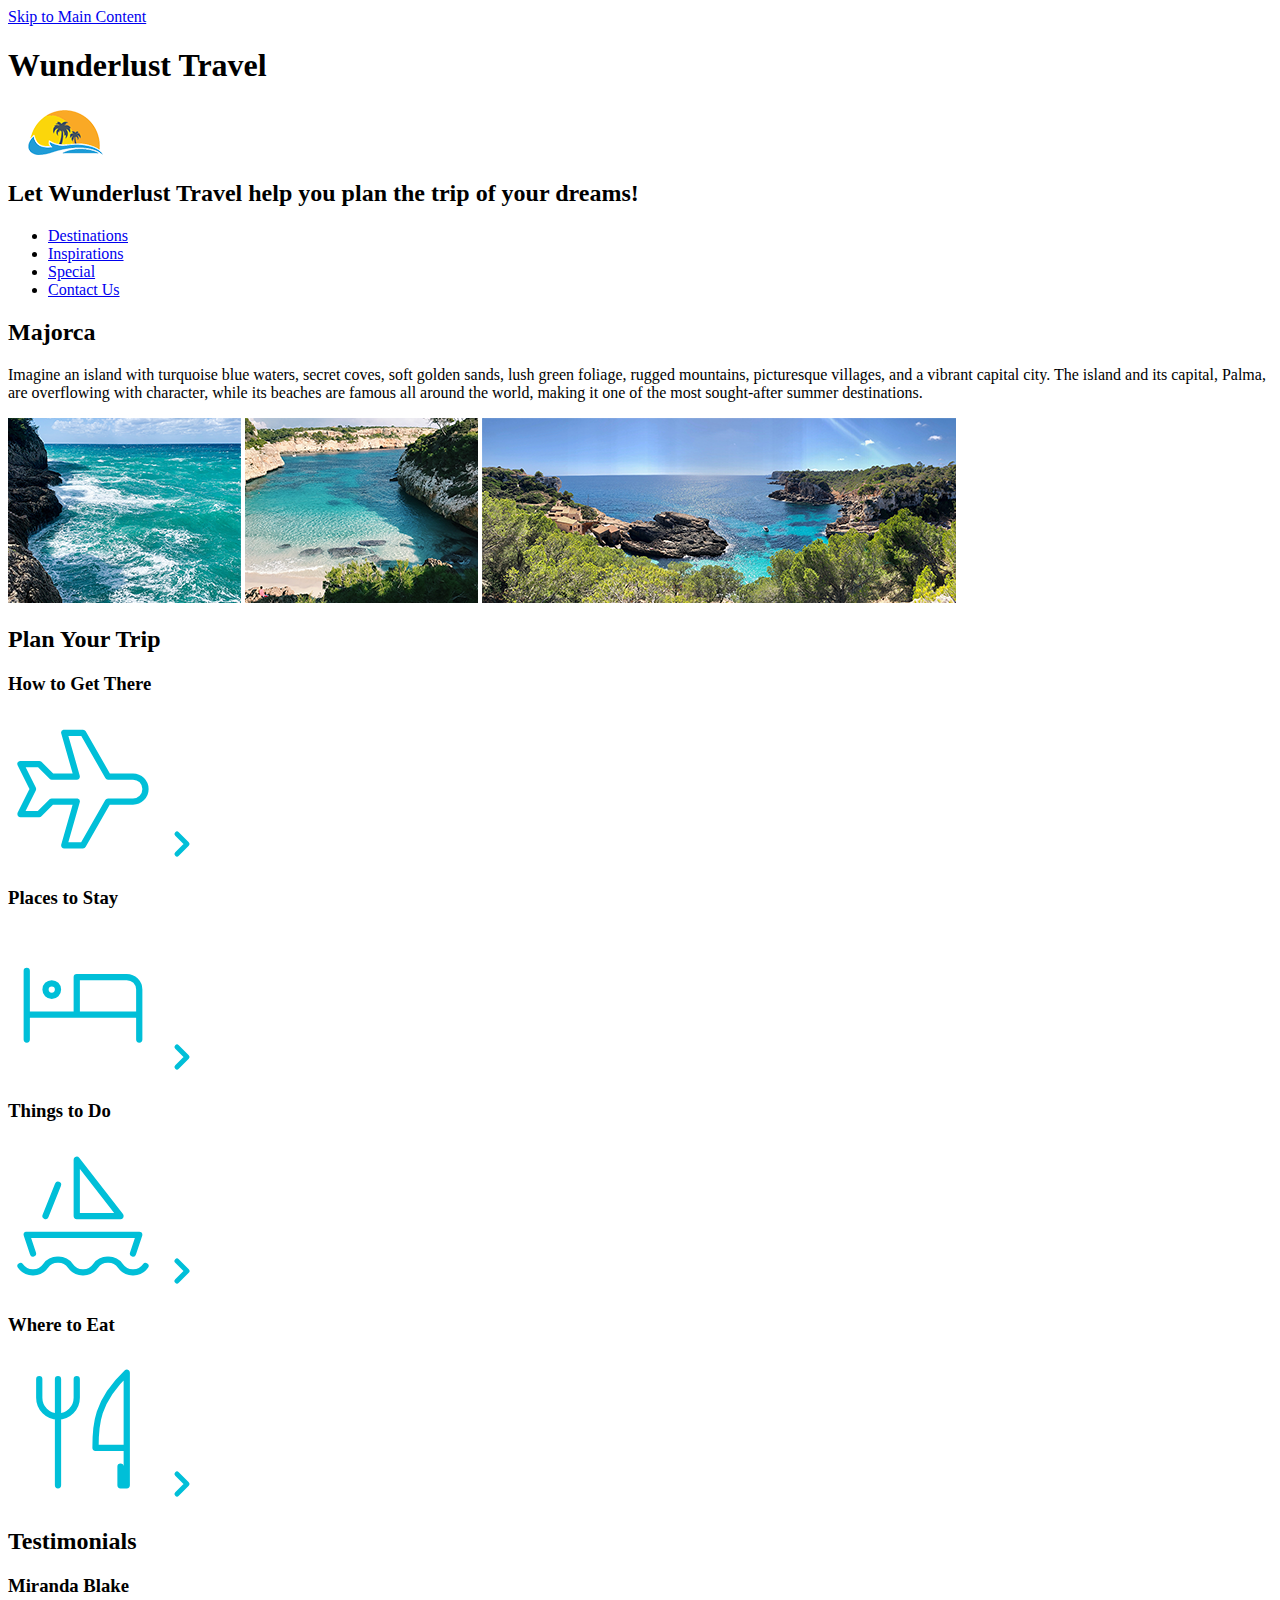
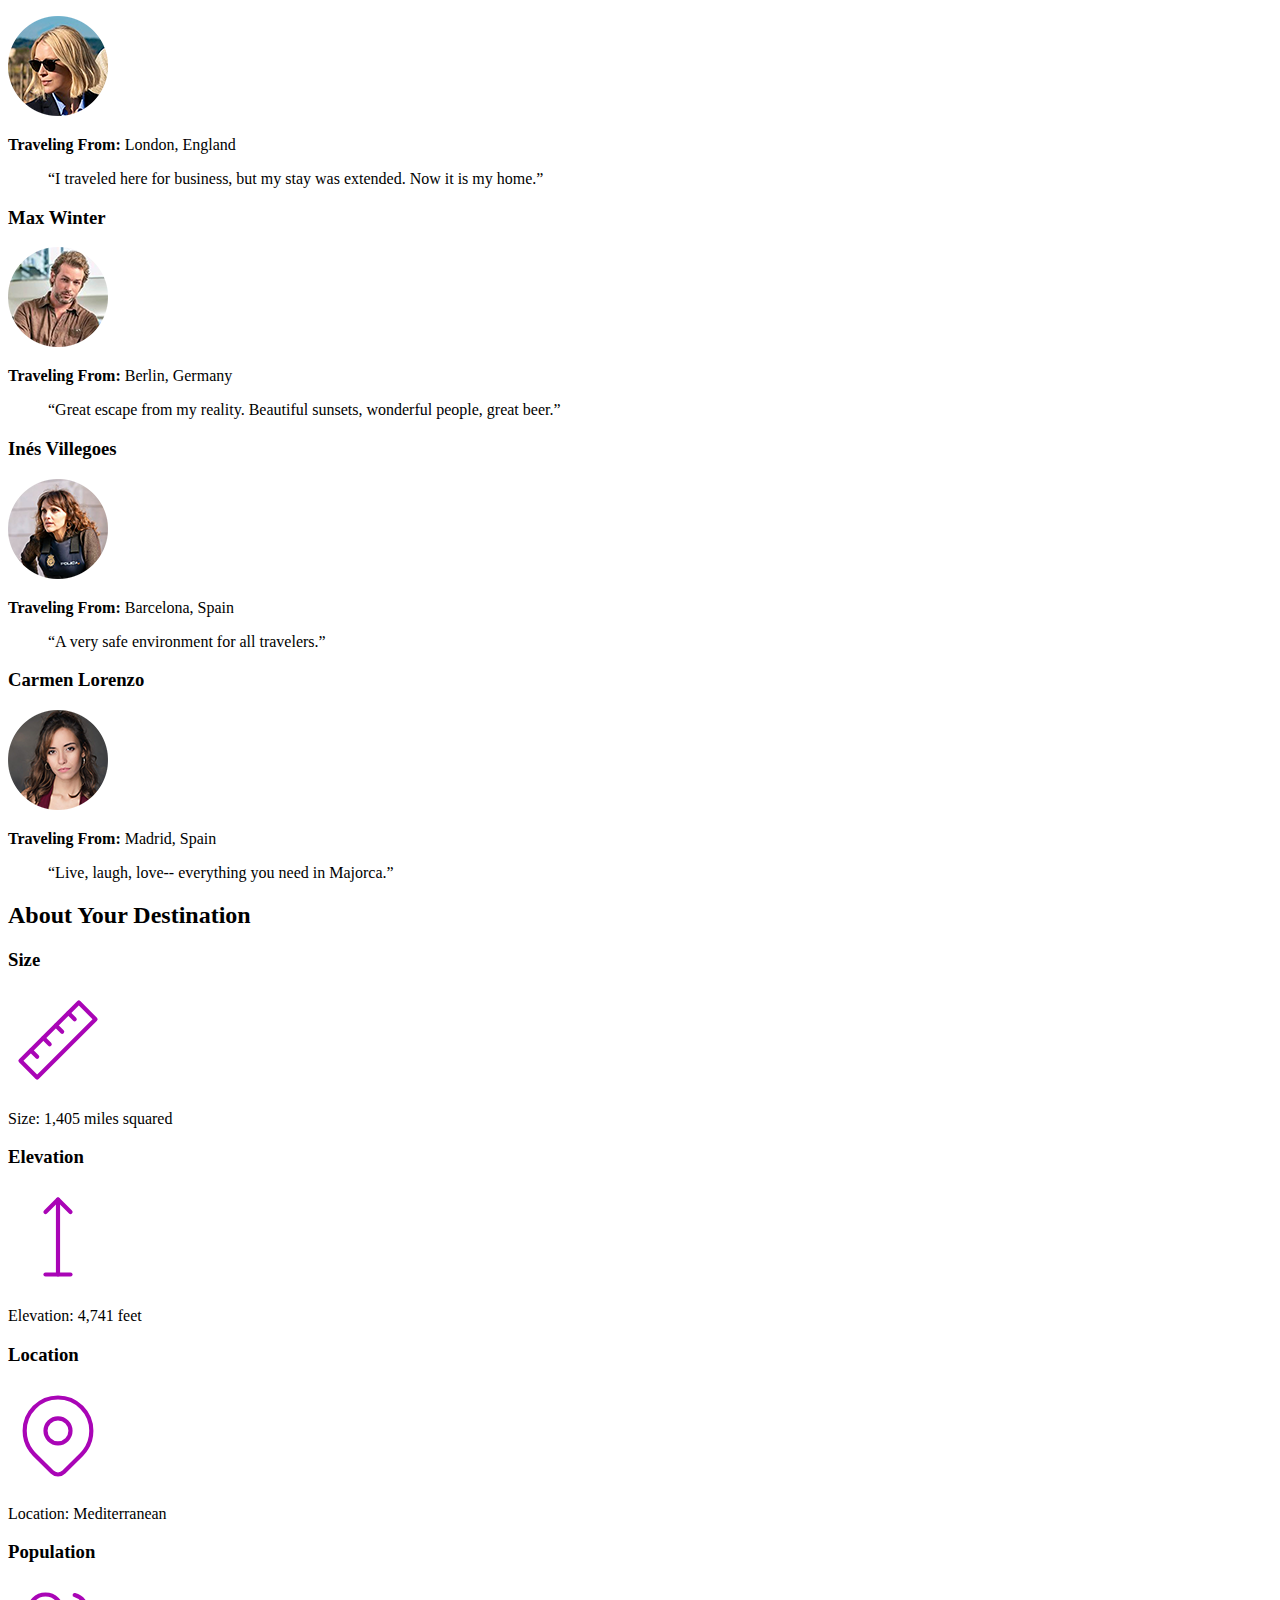
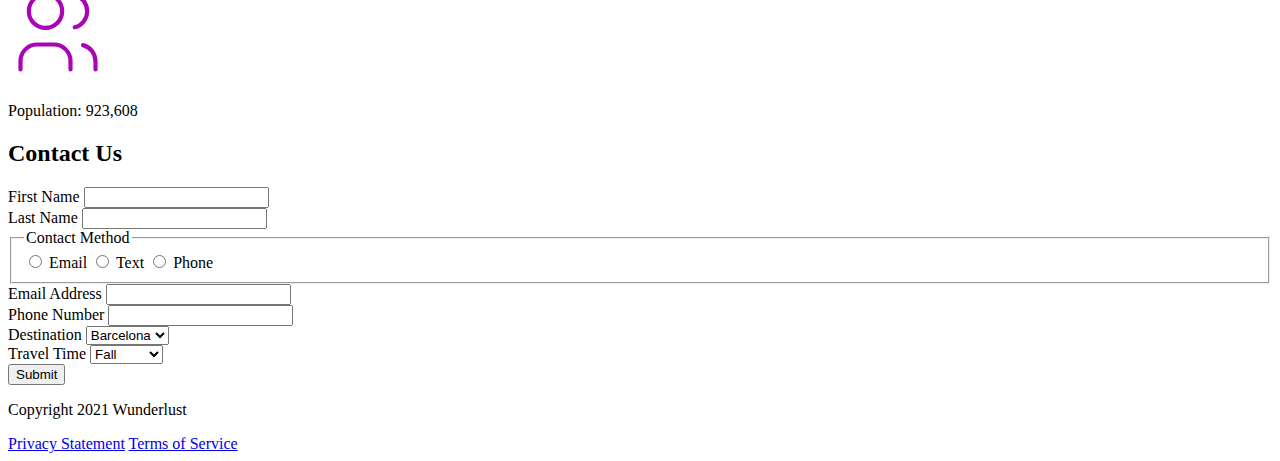
==== index.html @ e01087dc "Wunderlust Assignment" ====
<!doctype html>
<html lang="en">

<head>
  <meta charset="utf-8" />
  <title>1.1-1.3 Assignment</title>
  <meta name="description" content="1.1-1.3 Assignment">
  <meta name="author" content="Jade Hetzer">
  <link rel="stylesheet" href="css/style.css">
</head>

<body>
    <header>
        <a href="#main-content" class="skip-link">Skip to Main Content</a>
        <h1>Wunderlust Travel</h1>
        <img
            src="./images/logo-S.png"
            srcset="./images/logo-M.png 1.5x, ./images/logo-L.png 2x"
            alt="Wunderlust Travel Logo"
        >
        <h2>Let Wunderlust Travel help you plan the trip of your dreams!</h2>
    </header>
    
    <nav>
        <ul>
            <li><a href="#destinations">Destinations</a></li>
            <li><a href="#inspirations">Inspirations</a></li>
            <li><a href="#special">Special</a></li>
            <li><a href="#contact">Contact Us</a></li>
        </ul>
    </nav>

    <main id="main-content">
        <section id="destinations">
            <h2>Majorca</h2>
            <p>Imagine an island with turquoise blue waters, secret coves, soft golden sands, lush green foliage, rugged mountains, picturesque villages, and a vibrant capital city. The island and its capital, Palma, are overflowing with character, while its beaches are famous all around the world, making it one of the most sought-after summer destinations.</p>
            <img
                src="./images/majorca-waves-S.png"
                srcset="./images/majorca-waves-M.png 1.5x, ./images/majorca-waves-L.png 2x"
                alt="Waves in Majorca"
            >
            <img
                src="./images/majorca-beach-S.png"
                srcset="./images/majorca-beach-M.png 1.5x, ./images/majorca-beach-L.png 2x"
                alt="Beach in Majorca"
            >
            <img
                src="./images/majorca-cove-S.png"
                srcset="./images/majorca-cove-M.png 1.5x, ./images/majorca-cove-L.png 2x"
                alt="Cove in Majorca"
            >
        </section>

        <section id="plan-your-trip">
            <h2>Plan Your Trip</h2>
            <h3>How to Get There</h3>
            <svg xmlns="http://www.w3.org/2000/svg" class="icon icon-tabler icon-tabler-plane" width="150" height="150" viewBox="0 0 24 24" stroke-width="1" stroke="#00bfd8" fill="none" stroke-linecap="round" stroke-linejoin="round">
                <path stroke="none" d="M0 0h24v24H0z" fill="none"/>
                <path d="M16 10h4a2 2 0 0 1 0 4h-4l-4 7h-3l2 -7h-4l-2 2h-3l2 -4l-2 -4h3l2 2h4l-2 -7h3z" />
            </svg>
            <a href="#" title="Search for flights">
                <svg xmlns="http://www.w3.org/2000/svg" class="icon icon-tabler icon-tabler-chevron-right" width="40" height="40" viewBox="0 0 24 24" stroke-width="3" stroke="#00bfd8" fill="none" stroke-linecap="round" stroke-linejoin="round">
                    <path stroke="none" d="M0 0h24v24H0z" fill="none"/>
                    <polyline points="9 6 15 12 9 18" />
                </svg>
            </a>

            <h3>Places to Stay</h3>
            <svg xmlns="http://www.w3.org/2000/svg" class="icon icon-tabler icon-tabler-bed" width="150" height="150" viewBox="0 0 24 24" stroke-width="1" stroke="#00bfd8" fill="none" stroke-linecap="round" stroke-linejoin="round">
                <path stroke="none" d="M0 0h24v24H0z" fill="none"/>
                <path d="M3 7v11m0 -4h18m0 4v-8a2 2 0 0 0 -2 -2h-8v6" />
                <circle cx="7" cy="10" r="1" />
            </svg>
            <a href="#" title="Search for Hotels">
                <svg xmlns="http://www.w3.org/2000/svg" class="icon icon-tabler icon-tabler-chevron-right" width="40" height="40" viewBox="0 0 24 24" stroke-width="3" stroke="#00bfd8" fill="none" stroke-linecap="round" stroke-linejoin="round">
                    <path stroke="none" d="M0 0h24v24H0z" fill="none"/>
                    <polyline points="9 6 15 12 9 18" />
                </svg>
            </a>

            <h3>Things to Do</h3>
            <svg xmlns="http://www.w3.org/2000/svg" class="icon icon-tabler icon-tabler-sailboat" width="150" height="150" viewBox="0 0 24 24" stroke-width="1" stroke="#00bfd8" fill="none" stroke-linecap="round" stroke-linejoin="round">
                <path stroke="none" d="M0 0h24v24H0z" fill="none"/>
                <path d="M2 20a2.4 2.4 0 0 0 2 1a2.4 2.4 0 0 0 2 -1a2.4 2.4 0 0 1 2 -1a2.4 2.4 0 0 1 2 1a2.4 2.4 0 0 0 2 1a2.4 2.4 0 0 0 2 -1a2.4 2.4 0 0 1 2 -1a2.4 2.4 0 0 1 2 1a2.4 2.4 0 0 0 2 1a2.4 2.4 0 0 0 2 -1" />
                <path d="M4 18l-1 -3h18l-1 3" />
                <path d="M11 12h7l-7 -9v9" />
                <line x1="8" y1="7" x2="6" y2="12" />
            </svg>
            <a href="#" title="Search for Activities">
                <svg xmlns="http://www.w3.org/2000/svg" class="icon icon-tabler icon-tabler-chevron-right" width="40" height="40" viewBox="0 0 24 24" stroke-width="3" stroke="#00bfd8" fill="none" stroke-linecap="round" stroke-linejoin="round">
                    <path stroke="none" d="M0 0h24v24H0z" fill="none"/>
                    <polyline points="9 6 15 12 9 18" />
                </svg>
            </a>

            <h3>Where to Eat</h3>
            <svg xmlns="http://www.w3.org/2000/svg" class="icon icon-tabler icon-tabler-tools-kitchen-2" width="150" height="150" viewBox="0 0 24 24" stroke-width="1" stroke="#00bfd8" fill="none" stroke-linecap="round" stroke-linejoin="round">
                <path stroke="none" d="M0 0h24v24H0z" fill="none"/>
                <path d="M19 3v12h-5c-.023 -3.681 .184 -7.406 5 -12zm0 12v6h-1v-3m-10 -14v17m-3 -17v3a3 3 0 1 0 6 0v-3" />
            </svg>
            <a href="#" title="Search for Restaurants">
                <svg xmlns="http://www.w3.org/2000/svg" class="icon icon-tabler icon-tabler-chevron-right" width="40" height="40" viewBox="0 0 24 24" stroke-width="3" stroke="#00bfd8" fill="none" stroke-linecap="round" stroke-linejoin="round">
                    <path stroke="none" d="M0 0h24v24H0z" fill="none"/>
                    <polyline points="9 6 15 12 9 18" />
                </svg>
            </a>
        </section>

        <section id="testimonials">
            <h2>Testimonials</h2>
            <article>
                <h3>Miranda Blake</h3>
                <img
                    src="./images/miranda-blake-S.png"
                    srcset="./images/miranda-blake-M.png 1.5x, ./images/miranda-blake-L.png 2x"
                    alt="Photo of Miranda Blake"
                >
                <p><strong>Traveling From:</strong> London, England</p>
                <blockquote>“I traveled here for business, but my stay was extended. Now it is my home.”</blockquote>
            </article>
            <article>
                <h3>Max Winter</h3>
                <img
                    src="./images/max-winter-S.png"
                    srcset="./images/mmax-winter-M.png 1.5x, ./images/max-winter-L.png 2x"
                    alt="Photo of Max Winter"
                >
                <p><strong>Traveling From:</strong> Berlin, Germany</p>
                <blockquote>“Great escape from my reality. Beautiful sunsets, wonderful people, great beer.”</blockquote>
            </article>
            <article>
                <h3>Inés Villegoes</h3>
                <img
                    src="./images/ines-villegoes-S.png"
                    srcset="./images/ines-villegoes-M.png 1.5x, ./images/ines-villegoes-L.png 2x"
                    alt="Photo of Inés Villegoes"
                >
                <p><strong>Traveling From:</strong> Barcelona, Spain</p>
                <blockquote>“A very safe environment for all travelers.”</blockquote>
            </article>
            <article>
                <h3>Carmen Lorenzo</h3>
                <img
                    src="./images/carmen-lorenzo-S.png"
                    srcset="./images/carmen-lorenzo-M.png 1.5x, ./images/carmen-lorenzo-L.png 2x"
                    alt="Photo of Carmen Lorenzo"
                >
                <p><strong>Traveling From:</strong> Madrid, Spain</p>
                <blockquote>“Live, laugh, love-- everything you need in Majorca.”</blockquote>
            </article>
        </section>

        <section id="about">
            <h2>About Your Destination</h2>
            <div class="about-detail">
                <h3>Size</h3>
                <svg xmlns="http://www.w3.org/2000/svg" class="icon icon-tabler icon-tabler-ruler-2" width="100" height="100" viewBox="0 0 24 24" stroke-width="1" stroke="#a905b6" fill="none" stroke-linecap="round" stroke-linejoin="round">
                    <path stroke="none" d="M0 0h24v24H0z" fill="none"/>
                    <path d="M17 3l4 4l-14 14l-4 -4z" />
                    <path d="M16 7l-1.5 -1.5" />
                    <path d="M13 10l-1.5 -1.5" />
                    <path d="M10 13l-1.5 -1.5" />
                    <path d="M7 16l-1.5 -1.5" />
                </svg>
                <p>Size: 1,405 miles squared</p>
            </div>
            <div class="about-detail">
                <h3>Elevation</h3>
                <svg xmlns="http://www.w3.org/2000/svg" class="icon icon-tabler icon-tabler-arrow-top-bar" width="100" height="100" viewBox="0 0 24 24" stroke-width="1" stroke="#a905b6" fill="none" stroke-linecap="round" stroke-linejoin="round">
                    <path stroke="none" d="M0 0h24v24H0z" fill="none"/>
                    <line x1="12" y1="21" x2="12" y2="3" />
                    <path d="M15 6l-3 -3l-3 3" />
                    <line x1="9" y1="21" x2="15" y2="21" />
                </svg>
                <p>Elevation: 4,741 feet</p>
            </div>
            <div class="about-detail">
                <h3>Location</h3>
                <svg xmlns="http://www.w3.org/2000/svg" class="icon icon-tabler icon-tabler-map-pin" width="100" height="100" viewBox="0 0 24 24" stroke-width="1" stroke="#a905b6" fill="none" stroke-linecap="round" stroke-linejoin="round">
                    <path stroke="none" d="M0 0h24v24H0z" fill="none"/>
                    <circle cx="12" cy="11" r="3" />
                    <path d="M17.657 16.657l-4.243 4.243a2 2 0 0 1 -2.827 0l-4.244 -4.243a8 8 0 1 1 11.314 0z" />
                </svg>
                <p>Location: Mediterranean</p>
            </div>
            <div class="about-detail">
                <h3>Population</h3>
                <svg xmlns="http://www.w3.org/2000/svg" class="icon icon-tabler icon-tabler-users" width="100" height="100" viewBox="0 0 24 24" stroke-width="1" stroke="#a905b6" fill="none" stroke-linecap="round" stroke-linejoin="round">
                    <path stroke="none" d="M0 0h24v24H0z" fill="none"/>
                    <circle cx="9" cy="7" r="4" />
                    <path d="M3 21v-2a4 4 0 0 1 4 -4h4a4 4 0 0 1 4 4v2" />
                    <path d="M16 3.13a4 4 0 0 1 0 7.75" />
                    <path d="M21 21v-2a4 4 0 0 0 -3 -3.85" />
                </svg>
                <p>Population: 923,608</p>
            </div>
        </section>

        <section id="contact">
            <h2>Contact Us</h2>
            <form>
                <div>
                    <label for="first-name">First Name</label>
                    <input type="text" id="first-name" name="first-name" aria-label="Enter first name">
                </div>
                <div>
                    <label for="last-name">Last Name</label>
                    <input type="text" id="last-name" name="last-name" aria-label="Enter last name">
                </div>
                <div>
                    <fieldset>
                        <legend>Contact Method</legend>
                        <input id="email option" type="radio" name="contact method" value="email option">
                        <label for="email option">Email</label>
                        <input id="text option" type="radio" name="contact method" value="text option">
                        <label for="text option">Text</label>
                        <input id="phone option" type="radio" name="contact method" value="phone option">
                        <label for="phone option">Phone</label>
                    </fieldset>
                </div>
                <div>
                    <label for="email-address">Email Address</label>
                    <input type="email" id="email-address" type="email" name="email-address" aria-label="Enter email address">
                </div>
                <div>
                    <label for="phone">Phone Number</label>
		            <input id="phone" type="tel" name="phone" aria-label="Enter phone number" aria-required="true">
                </div>
                <div>
                    <label for="destination">Destination</label>
                    <select id="destination" name="destination" aria-label="Select destination">
                        <option value="barcelona">Barcelona</option>
                        <option value="granada">Granada</option>
                        <option value="ibiza">Ibiza</option>
                        <option value="madrid">Madrid</option>
                        <option value="majorca">Majorca</option>
                        <option value="seville">Seville</option>
                        <option value="tenerife">Tenerife</option>
                        <option value="valencia">Valencia</option>
                    </select>
                </div>
                <div>
                    <label for="travel-time">Travel Time</label>
                    <select id="travel-time" name="travel-time" aria-label="Select travel time">
                        <option value="fall">Fall</option>
                        <option value="winter">Winter</option>
                        <option value="spring">Spring</option>
                        <option value="summer">Summer</option>
                        <option value="flexible">Flexible</option>
                    </select>
                </div>
                <button type="submit">Submit</button>
            </form>
        </section>
    </main>

    <footer>
        <p>Copyright 2021 Wunderlust</p>
        <a href="#">Privacy Statement</a>
        <a href="#">Terms of Service</a>
    </footer>
</body>
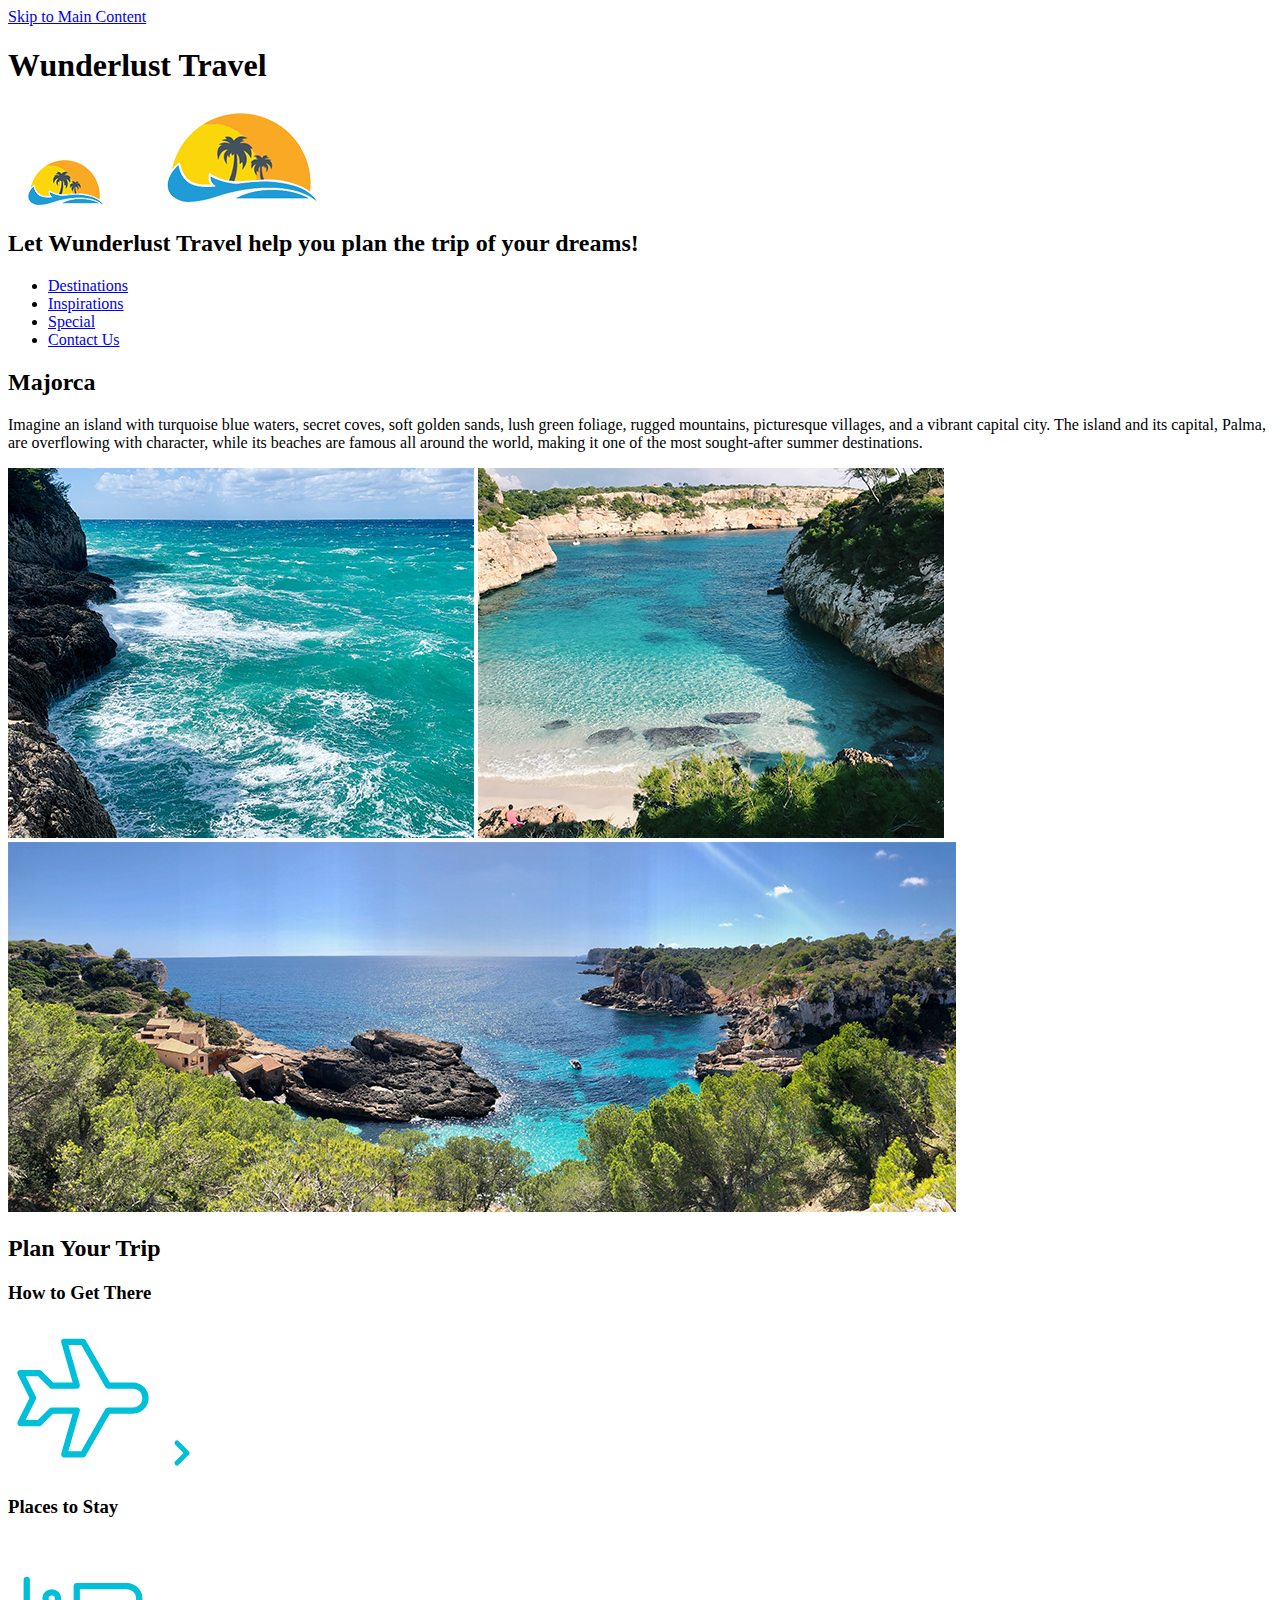
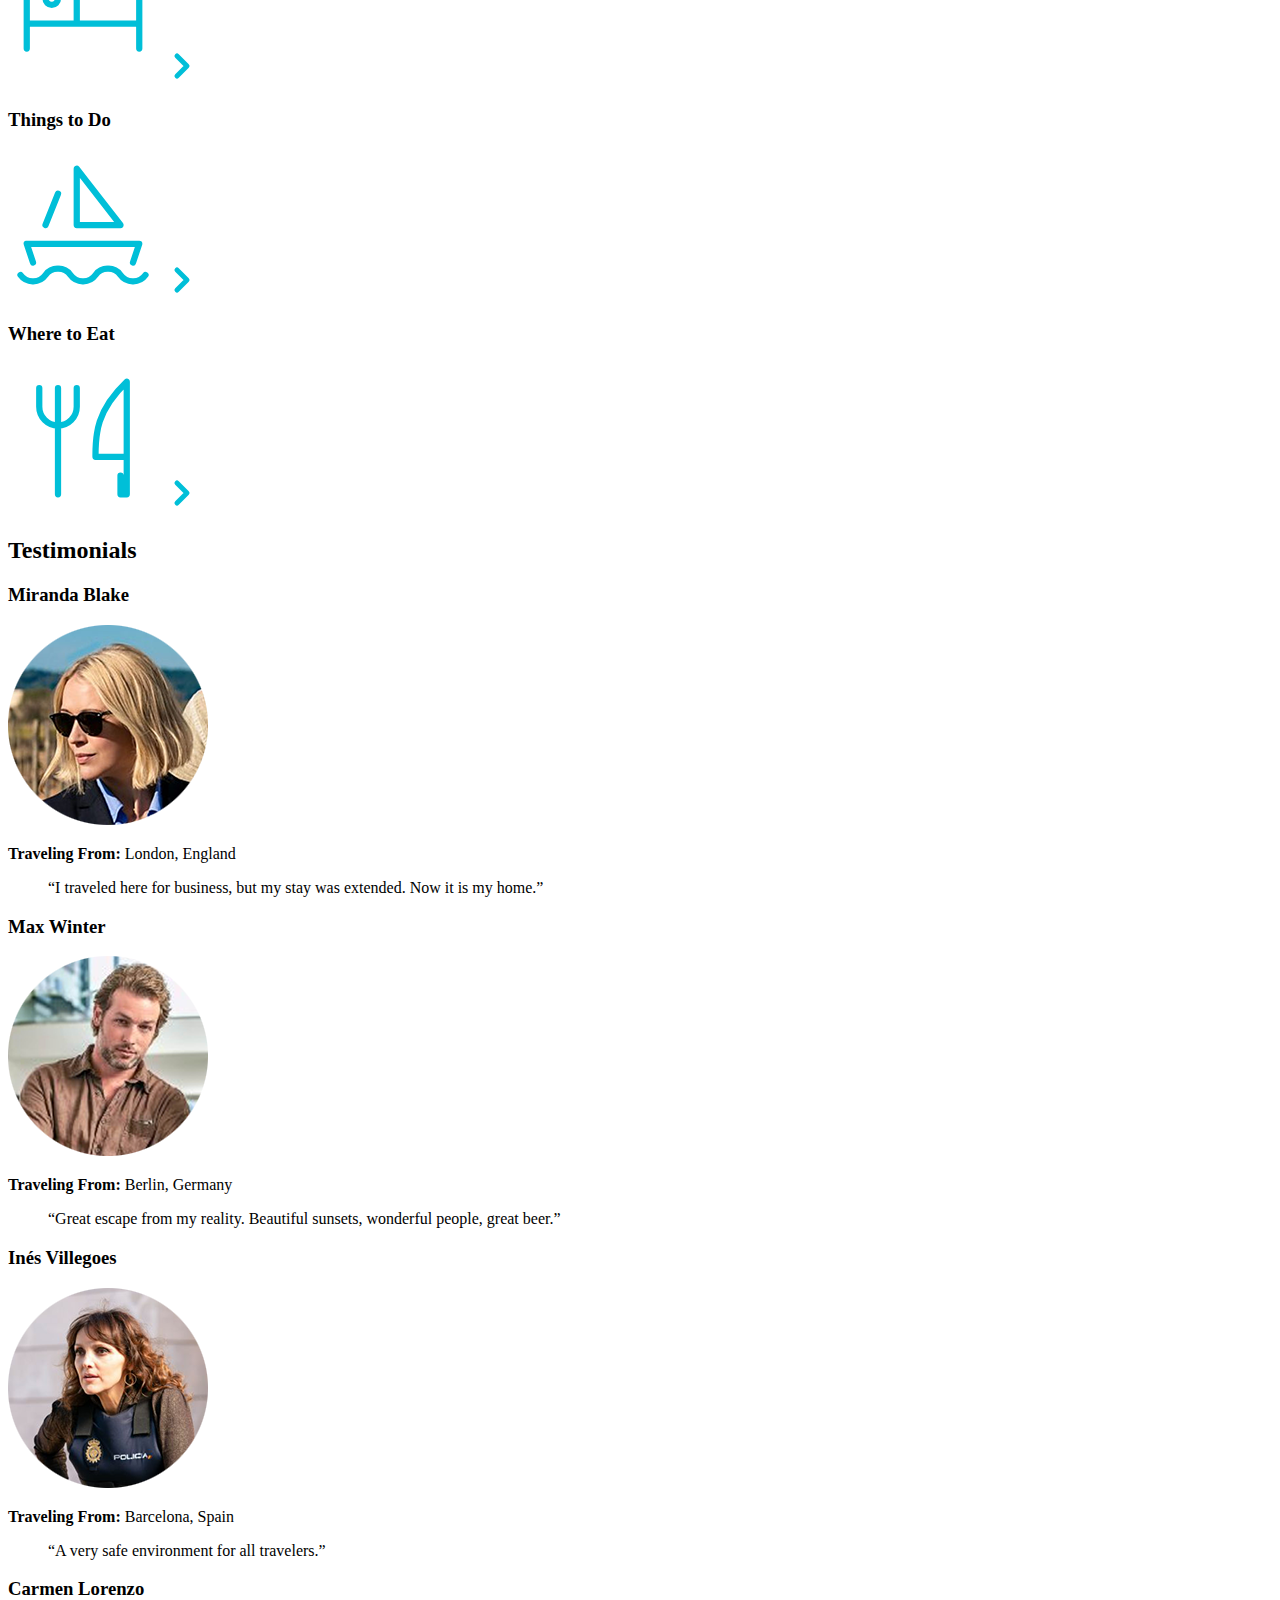
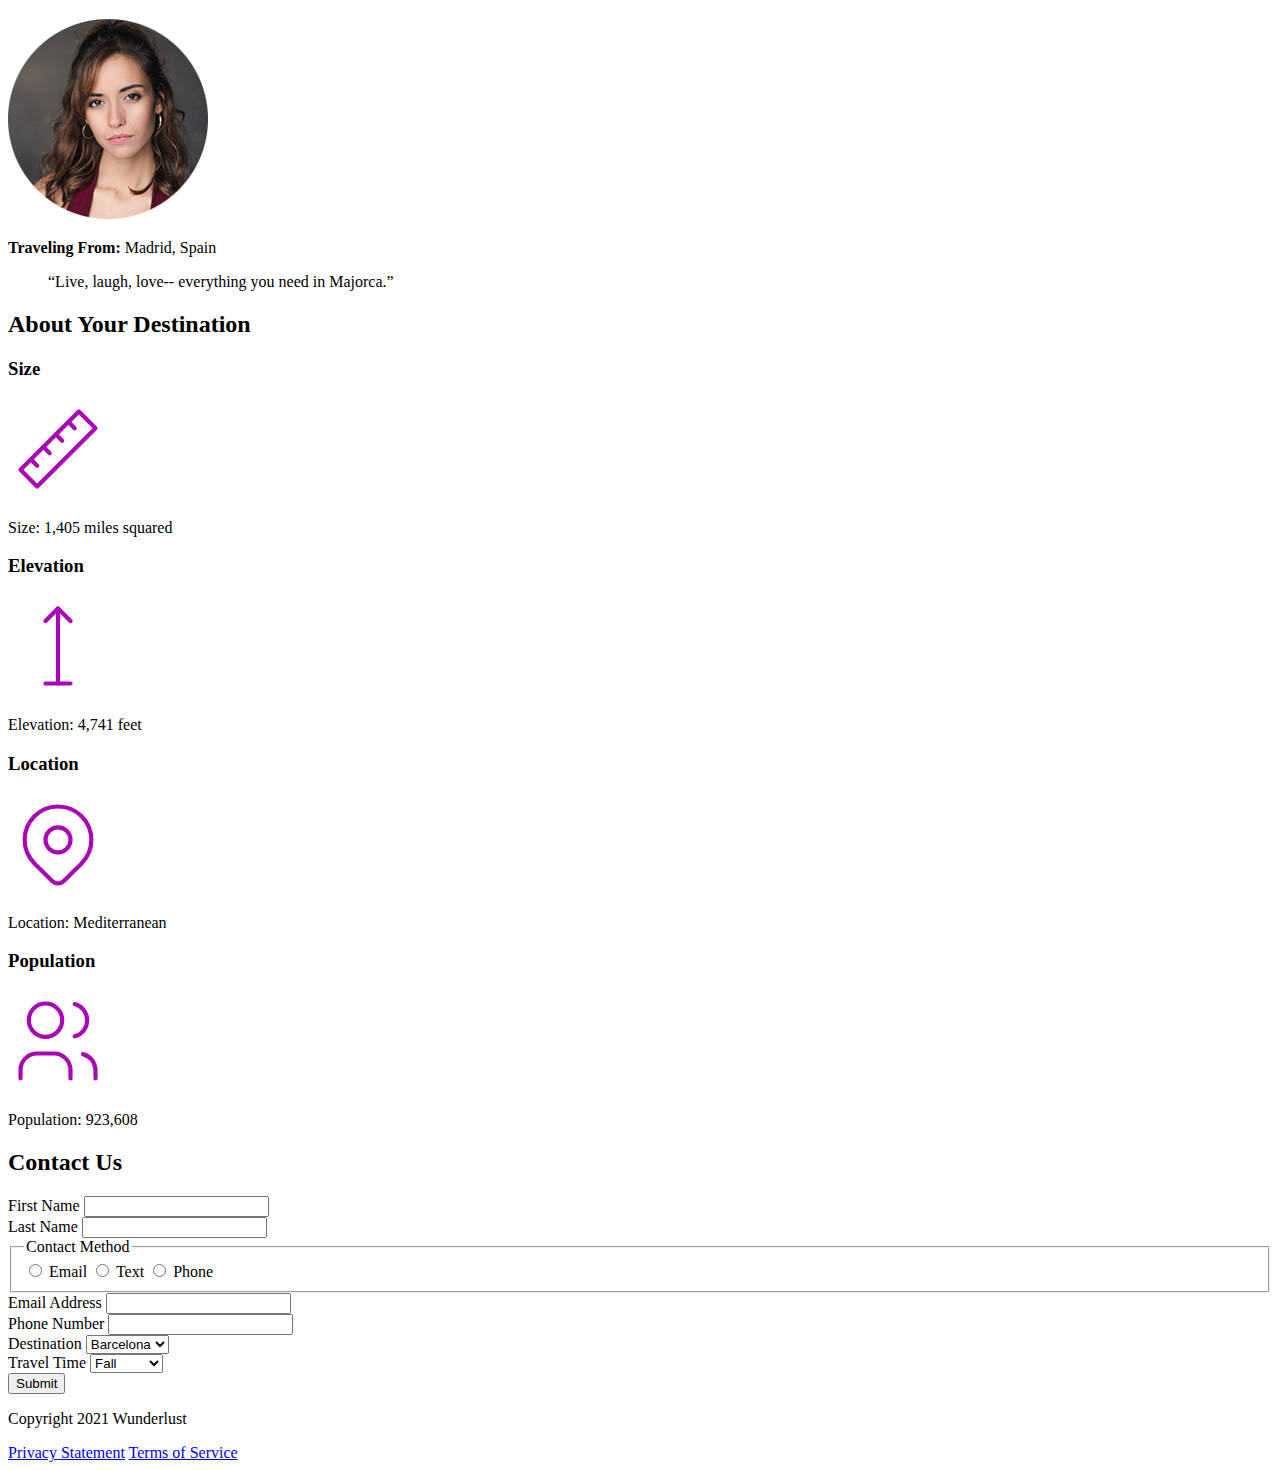
==== commit 0b1925da: "Update index.html" ====
--- a/index.html
+++ b/index.html
@@ -18,6 +18,12 @@
             srcset="./images/logo-M.png 1.5x, ./images/logo-L.png 2x"
             alt="Wunderlust Travel Logo"
         >
+        <picture>
+            <source media="(min-width: 1024px)" srcset="./images/logo-L.png" />
+            <source media="(max-width: 780px)" srcset="./images/logo-M.png" />
+            <source media="(max-width: 320px)" srcset="./images/logo-S.png" />
+            <img src="./images/logo-S.png" alt="Wunderlust Travel Logo" />
+        </picture>
         <h2>Let Wunderlust Travel help you plan the trip of your dreams!</h2>
     </header>
     
@@ -34,21 +40,24 @@
         <section id="destinations">
             <h2>Majorca</h2>
             <p>Imagine an island with turquoise blue waters, secret coves, soft golden sands, lush green foliage, rugged mountains, picturesque villages, and a vibrant capital city. The island and its capital, Palma, are overflowing with character, while its beaches are famous all around the world, making it one of the most sought-after summer destinations.</p>
-            <img
-                src="./images/majorca-waves-S.png"
-                srcset="./images/majorca-waves-M.png 1.5x, ./images/majorca-waves-L.png 2x"
-                alt="Waves in Majorca"
-            >
-            <img
-                src="./images/majorca-beach-S.png"
-                srcset="./images/majorca-beach-M.png 1.5x, ./images/majorca-beach-L.png 2x"
-                alt="Beach in Majorca"
-            >
-            <img
-                src="./images/majorca-cove-S.png"
-                srcset="./images/majorca-cove-M.png 1.5x, ./images/majorca-cove-L.png 2x"
-                alt="Cove in Majorca"
-            >
+            <picture>
+                <source media="(min-width: 1024px)" srcset="./images/majorca-waves-L.png" />
+                <source media="(max-width: 780px)" srcset="./images/majorca-waves-M.png" />
+                <source media="(max-width: 320px)" srcset="./images/majorca-waves-S.png" />
+                <img src="./images/majorca-waves-S.png" alt="Waves in Majorca"/>
+            </picture>
+            <picture>
+                <source media="(min-width: 1024px)" srcset="./images/majorca-beach-L.png" />
+                <source media="(max-width: 780px)" srcset="./images/majorca-beach-M.png" />
+                <source media="(max-width: 320px)" srcset="./images/majorca-beach-S.png" />
+                <img src="./images/majorca-beach-S.png" alt="Beach in Majorca"/>
+            </picture>
+            <picture>
+                <source media="(min-width: 1024px)" srcset="./images/majorca-cove-L.png" />
+                <source media="(max-width: 780px)" srcset="./images/majorca-cove-M.png" />
+                <source media="(max-width: 320px)" srcset="./images/majorca-cove-S.png" />
+                <img src="./images/majorca-cove-S.png" alt="Cove in Majorca"/>
+            </picture>
         </section>
 
         <section id="plan-your-trip">
@@ -110,41 +119,45 @@
             <h2>Testimonials</h2>
             <article>
                 <h3>Miranda Blake</h3>
-                <img
-                    src="./images/miranda-blake-S.png"
-                    srcset="./images/miranda-blake-M.png 1.5x, ./images/miranda-blake-L.png 2x"
-                    alt="Photo of Miranda Blake"
-                >
+                <picture>
+                    <source media="(min-width: 1024px)" srcset="./images/miranda-blake-L.png" />
+                    <source media="(max-width: 780px)" srcset="./images/miranda-blake-M.png" />
+                    <source media="(max-width: 320px)" srcset="./images/miranda-blake-S.png" />
+                    <img src="./images/miranda-blake-S.png" alt="Photo of Miranda Blake"/>
+                </picture>
                 <p><strong>Traveling From:</strong> London, England</p>
                 <blockquote>“I traveled here for business, but my stay was extended. Now it is my home.”</blockquote>
             </article>
             <article>
                 <h3>Max Winter</h3>
-                <img
-                    src="./images/max-winter-S.png"
-                    srcset="./images/mmax-winter-M.png 1.5x, ./images/max-winter-L.png 2x"
-                    alt="Photo of Max Winter"
-                >
+                <picture>
+                    <source media="(min-width: 1024px)" srcset="./images/max-winter-L.png" />
+                    <source media="(max-width: 780px)" srcset="./images/max-winter-M.png" />
+                    <source media="(max-width: 320px)" srcset="./images/max-winter-S.png" />
+                    <img src="./images/max-winter-S.png" alt="Photo of Max Winter"/>
+                </picture>
                 <p><strong>Traveling From:</strong> Berlin, Germany</p>
                 <blockquote>“Great escape from my reality. Beautiful sunsets, wonderful people, great beer.”</blockquote>
             </article>
             <article>
                 <h3>Inés Villegoes</h3>
-                <img
-                    src="./images/ines-villegoes-S.png"
-                    srcset="./images/ines-villegoes-M.png 1.5x, ./images/ines-villegoes-L.png 2x"
-                    alt="Photo of Inés Villegoes"
-                >
+                <picture>
+                    <source media="(min-width: 1024px)" srcset="./images/ines-villegoes-L.png" />
+                    <source media="(max-width: 780px)" srcset="./images/ines-villegoes-M.png" />
+                    <source media="(max-width: 320px)" srcset="./images/ines-villegoes-S.png" />
+                    <img src="./images/ines-villegoes-S.png" alt="Photo of Inés Villegoes"/>
+                </picture>
                 <p><strong>Traveling From:</strong> Barcelona, Spain</p>
                 <blockquote>“A very safe environment for all travelers.”</blockquote>
             </article>
             <article>
                 <h3>Carmen Lorenzo</h3>
-                <img
-                    src="./images/carmen-lorenzo-S.png"
-                    srcset="./images/carmen-lorenzo-M.png 1.5x, ./images/carmen-lorenzo-L.png 2x"
-                    alt="Photo of Carmen Lorenzo"
-                >
+                <picture>
+                    <source media="(min-width: 1024px)" srcset="./images/carmen-lorenzo-L.png" />
+                    <source media="(max-width: 780px)" srcset="./images/carmen-lorenzo-M.png" />
+                    <source media="(max-width: 320px)" srcset="./images/carmen-lorenzo-S.png" />
+                    <img src="./images/carmen-lorenzo-S.png" alt="Photo of Carmen Lorenzo"/>
+                </picture>
                 <p><strong>Traveling From:</strong> Madrid, Spain</p>
                 <blockquote>“Live, laugh, love-- everything you need in Majorca.”</blockquote>
             </article>
@@ -152,7 +165,7 @@
 
         <section id="about">
             <h2>About Your Destination</h2>
-            <div class="about-detail">
+            <div>
                 <h3>Size</h3>
                 <svg xmlns="http://www.w3.org/2000/svg" class="icon icon-tabler icon-tabler-ruler-2" width="100" height="100" viewBox="0 0 24 24" stroke-width="1" stroke="#a905b6" fill="none" stroke-linecap="round" stroke-linejoin="round">
                     <path stroke="none" d="M0 0h24v24H0z" fill="none"/>
@@ -164,7 +177,7 @@
                 </svg>
                 <p>Size: 1,405 miles squared</p>
             </div>
-            <div class="about-detail">
+            <div>
                 <h3>Elevation</h3>
                 <svg xmlns="http://www.w3.org/2000/svg" class="icon icon-tabler icon-tabler-arrow-top-bar" width="100" height="100" viewBox="0 0 24 24" stroke-width="1" stroke="#a905b6" fill="none" stroke-linecap="round" stroke-linejoin="round">
                     <path stroke="none" d="M0 0h24v24H0z" fill="none"/>
@@ -174,7 +187,7 @@
                 </svg>
                 <p>Elevation: 4,741 feet</p>
             </div>
-            <div class="about-detail">
+            <div>
                 <h3>Location</h3>
                 <svg xmlns="http://www.w3.org/2000/svg" class="icon icon-tabler icon-tabler-map-pin" width="100" height="100" viewBox="0 0 24 24" stroke-width="1" stroke="#a905b6" fill="none" stroke-linecap="round" stroke-linejoin="round">
                     <path stroke="none" d="M0 0h24v24H0z" fill="none"/>
@@ -183,7 +196,7 @@
                 </svg>
                 <p>Location: Mediterranean</p>
             </div>
-            <div class="about-detail">
+            <div>
                 <h3>Population</h3>
                 <svg xmlns="http://www.w3.org/2000/svg" class="icon icon-tabler icon-tabler-users" width="100" height="100" viewBox="0 0 24 24" stroke-width="1" stroke="#a905b6" fill="none" stroke-linecap="round" stroke-linejoin="round">
                     <path stroke="none" d="M0 0h24v24H0z" fill="none"/>
@@ -210,17 +223,17 @@
                 <div>
                     <fieldset>
                         <legend>Contact Method</legend>
-                        <input id="email option" type="radio" name="contact method" value="email option">
-                        <label for="email option">Email</label>
-                        <input id="text option" type="radio" name="contact method" value="text option">
-                        <label for="text option">Text</label>
-                        <input id="phone option" type="radio" name="contact method" value="phone option">
-                        <label for="phone option">Phone</label>
+                        <input id="email_option" type="radio" name="contact_method" value="email_option">
+                        <label for="email_option">Email</label>
+                        <input id="text_option" type="radio" name="contact_method" value="text_option">
+                        <label for="text_option">Text</label>
+                        <input id="phone_option" type="radio" name="contact_method" value="phone_option">
+                        <label for="phone_option">Phone</label>
                     </fieldset>
                 </div>
                 <div>
                     <label for="email-address">Email Address</label>
-                    <input type="email" id="email-address" type="email" name="email-address" aria-label="Enter email address">
+                    <input type="email" id="email-address" name="email-address" aria-label="Enter email address">
                 </div>
                 <div>
                     <label for="phone">Phone Number</label>
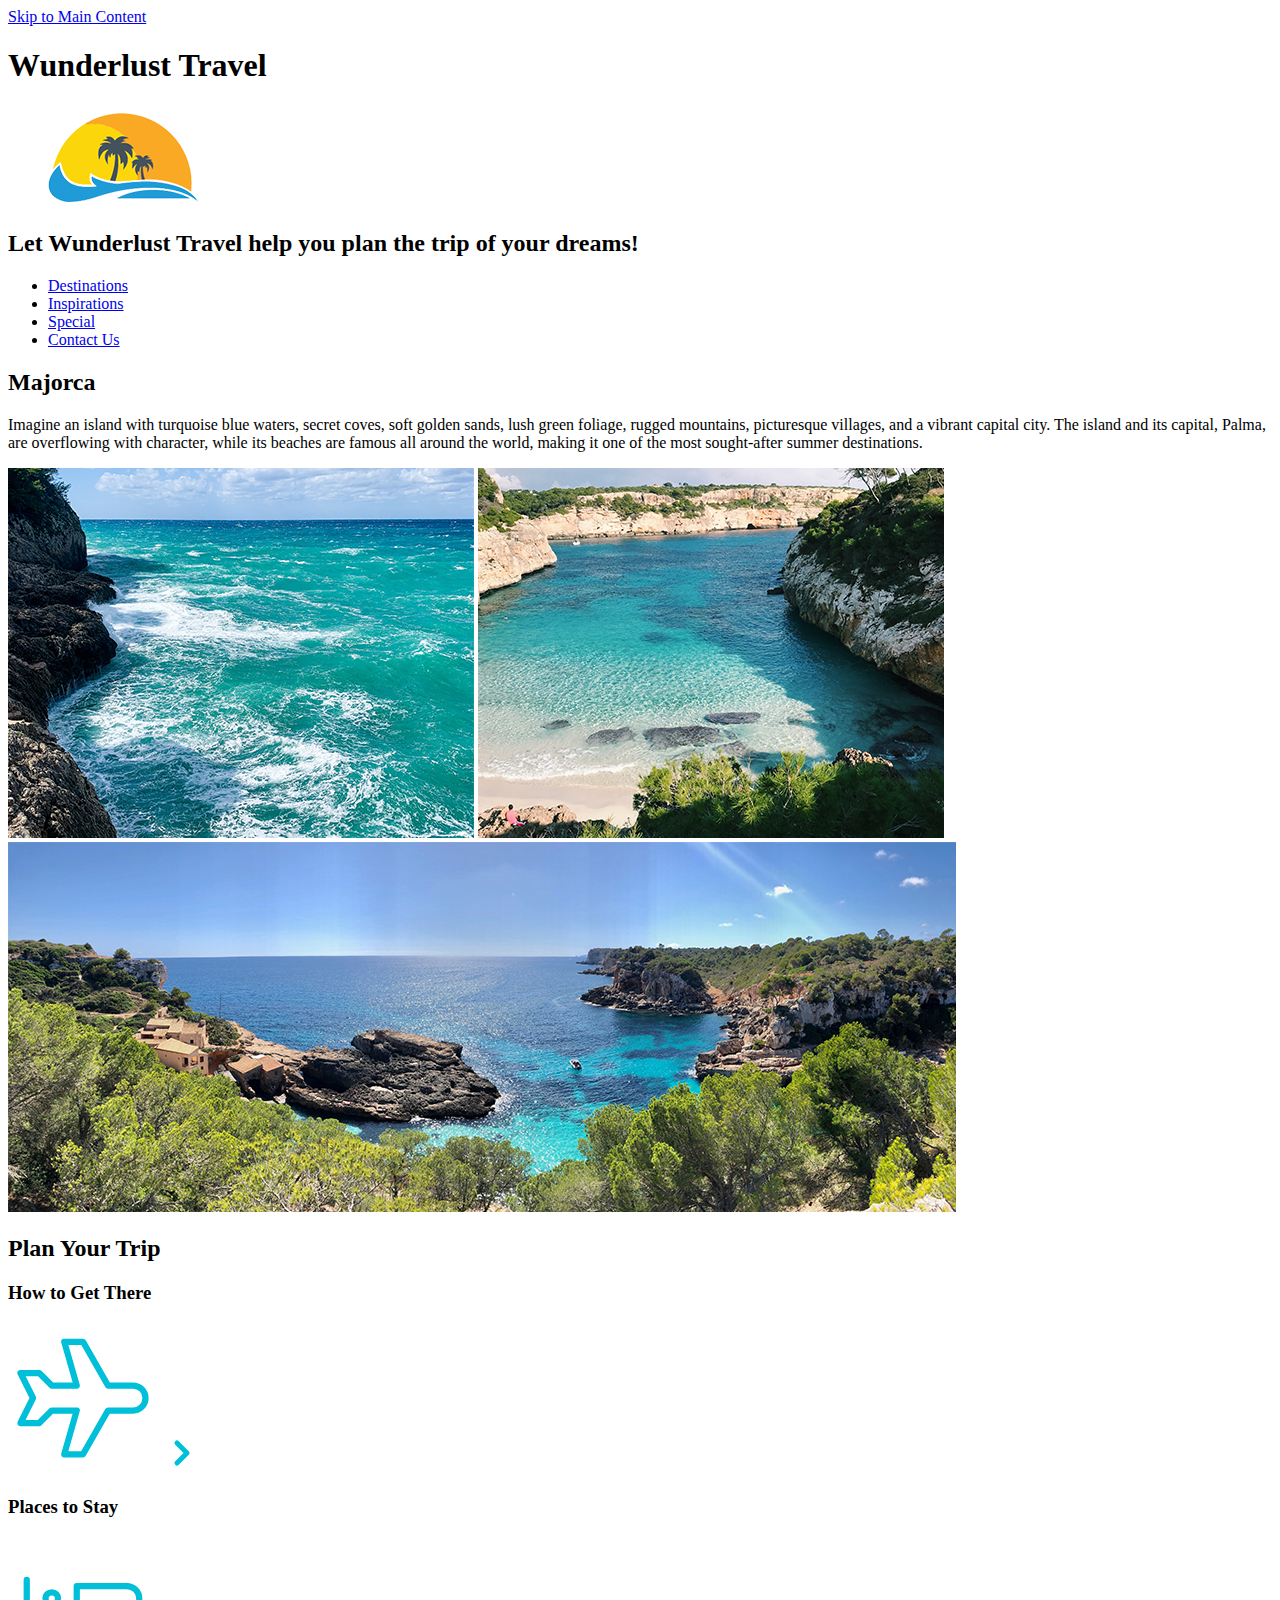
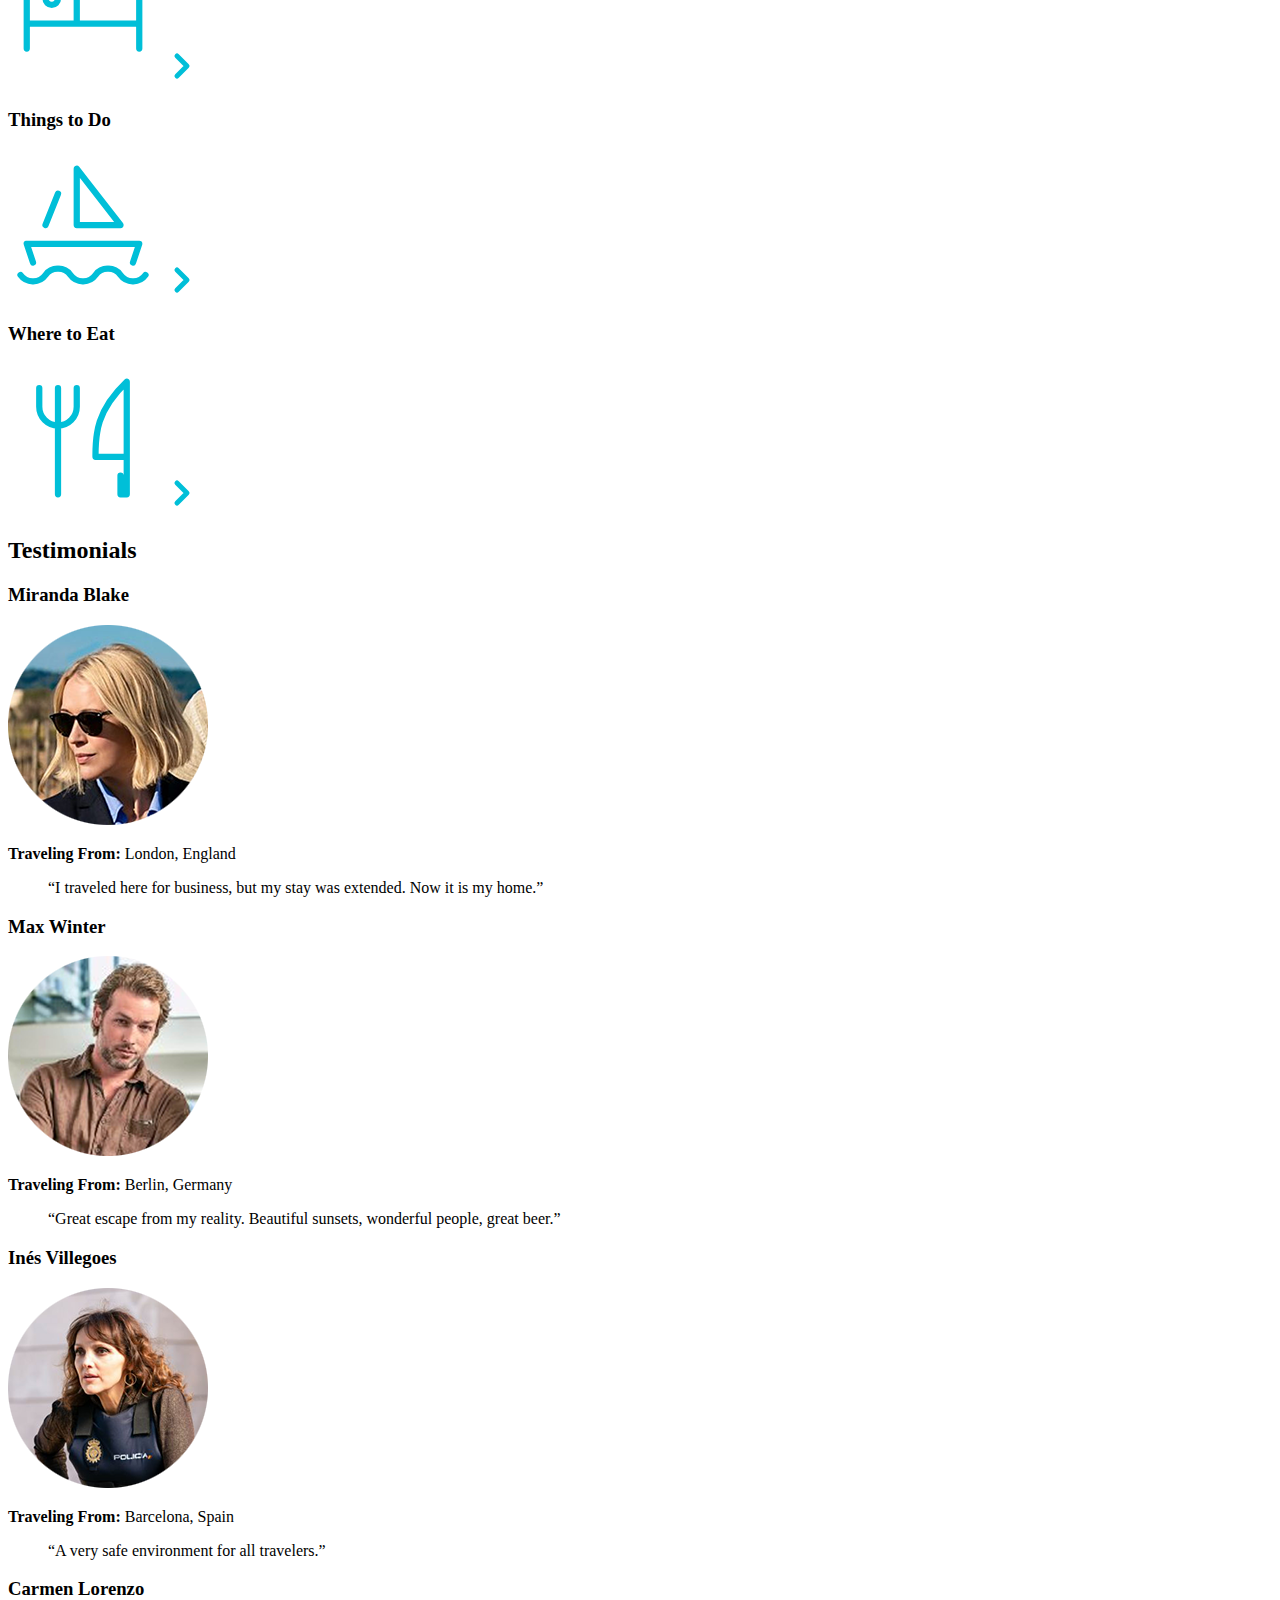
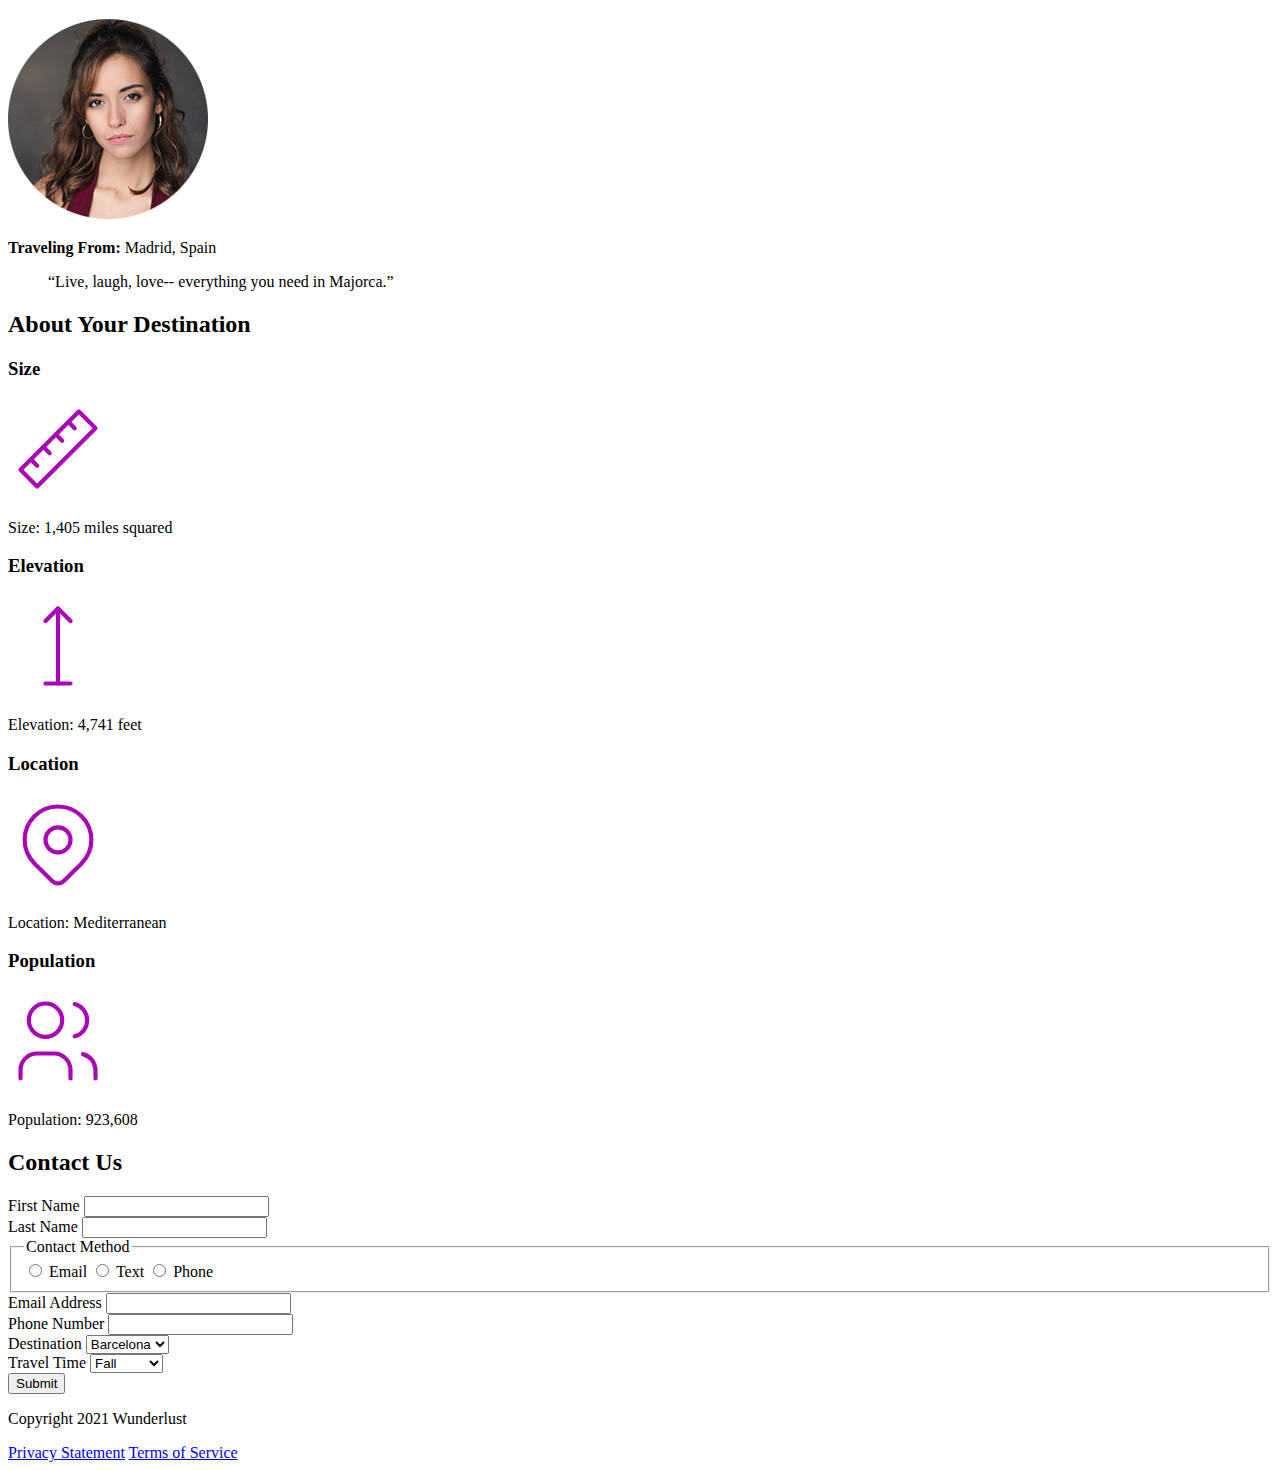
==== commit cbc321ea: "Update index.html" ====
--- a/index.html
+++ b/index.html
@@ -13,11 +13,6 @@
     <header>
         <a href="#main-content" class="skip-link">Skip to Main Content</a>
         <h1>Wunderlust Travel</h1>
-        <img
-            src="./images/logo-S.png"
-            srcset="./images/logo-M.png 1.5x, ./images/logo-L.png 2x"
-            alt="Wunderlust Travel Logo"
-        >
         <picture>
             <source media="(min-width: 1024px)" srcset="./images/logo-L.png" />
             <source media="(max-width: 780px)" srcset="./images/logo-M.png" />
@@ -272,4 +267,4 @@
         <a href="#">Privacy Statement</a>
         <a href="#">Terms of Service</a>
     </footer>
-</body>+</body>
